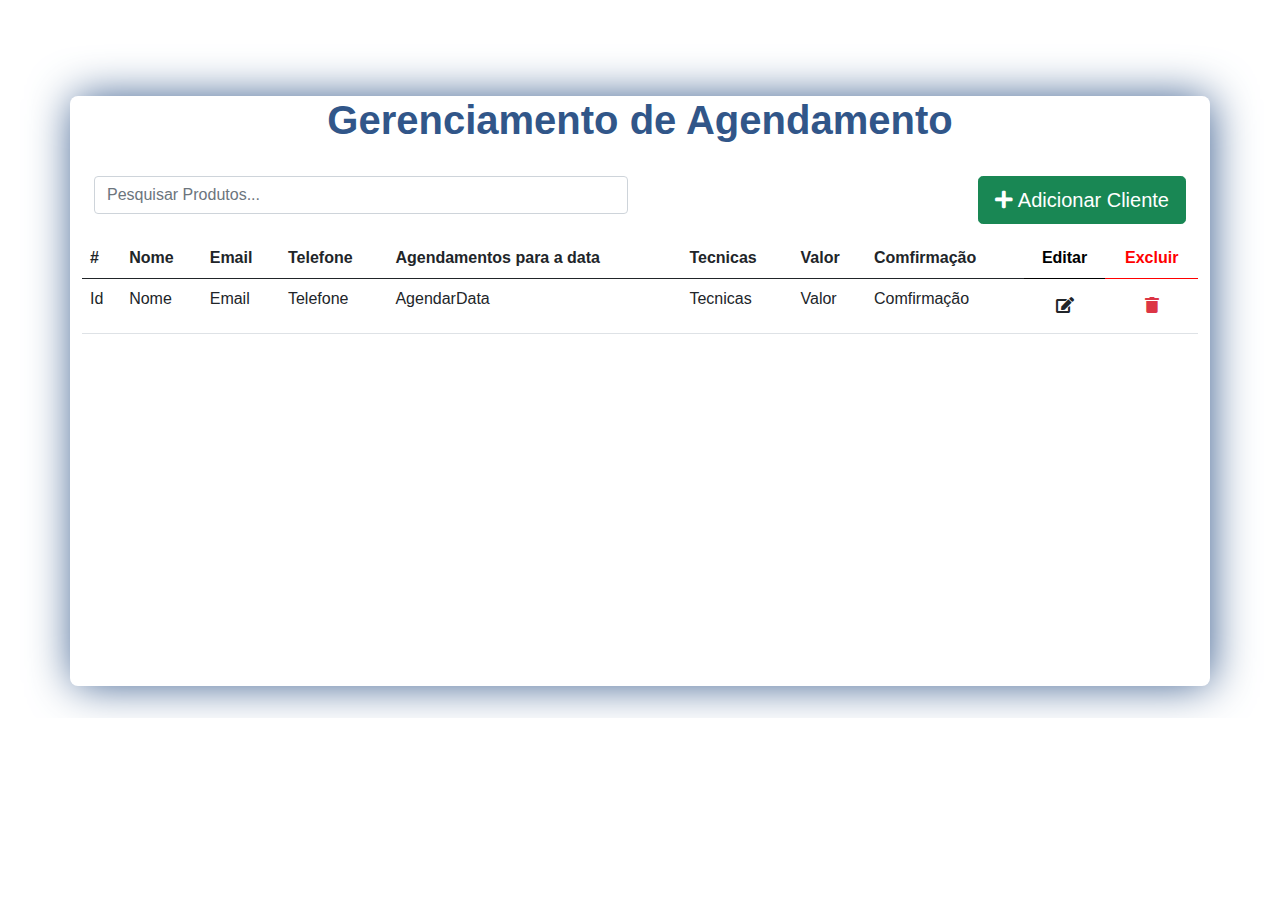
==== HTML/AgendamentoIndex.html @ 2aa97db9 "update" ====
<!DOCTYPE html>
<html lang="en">
<head>
    <meta charset="UTF-8">
    <meta name="viewport" content="width=device-width, initial-scale=1.0">
    <title>Document</title>
    <link rel="stylesheet" href="https://cdnjs.cloudflare.com/ajax/libs/font-awesome/5.15.2/css/all.min.css">

    <link href="assets/lib/bootstrap/dist/css/bootstrap.min.css" rel="stylesheet" />
    <link href="assets/lib/bootstrap-icons/bootstrap-icons.css" rel="stylesheet">
    <link href="assets/lib/swiper/swiper-bundle.min.css" rel="stylesheet">
    <link href="assets/lib/boxicons/css/boxicons.min.css" rel="stylesheet">
    <link rel="stylesheet" href="assets/css/index.css">
 

    <link rel="stylesheet" href="https://cdnjs.cloudflare.com/ajax/libs/font-awesome/5.15.2/css/all.min.css">

</head>
<body>   
   

<section class="maneger-page-section">
    <div  class="container page-maneger"> 

        <div class="add-user-button">
            <h1 class="section-title cliente-title-maneger">Gerenciamento de Agendamento</h1>
            <br />
        </div>

        <div class="container">
            <div class="row">
                <div class="col-md-6">
                    <div class="input-group mb-4">
                        <input id="filtro" type="text" class="form-control" placeholder="Pesquisar Produtos..." aria-label="Filtrar" aria-describedby="basic-addon2">
                    </div>
                </div>
                <div class="col-md-6 text-md-end">
                    <!-- Alteração para "text-md-end" para alinhar à direita apenas em telas médias e maiores -->
                    <button class="btn btn-success btn-lg" onclick="" data-bs-toggle="modal" data-bs-target="#InserirUsuario">
                        <i class="fa fa-plus"></i> Adicionar Cliente
                    </button>
                </div>
            </div>
        </div>

        <div class="table-container table-responsive">
            <table id="TbClientes" class="table">
                <colgroup>
                    <col class="tc-nome">
                </colgroup>
                <thead>
                    <tr>
                        <th>#</th>
                        <th>Nome</th>
                        <th>Email</th>
                        <th>Telefone</th>
                        <th>Agendamentos para a data </th>
                        <th>Tecnicas</th>
                        <th>Valor</th>
                        <th>Comfirmação</th>
                        <th style="color: #000; text-align: center;">Editar</th>
                        <th style="color: red; text-align: center;">Excluir</th>
                        
                    </tr>
                </thead>
                <tbody>
                    
                            <td>Id</td>
                            <td>Nome</td>
                            <td>Email</td>
                            <td>Telefone</td>
                            <td>AgendarData</td>
                            <td>Tecnicas</td>
                            <td>Valor</td>
                            <td>Comfirmação</td>
                          
                            <td class="text-center">
                                <button class="btn btn-default" onclick="definirEdt('@item.Id', '@item.Nome', '@item.Email','@item.Senha', '@item.TipoUsuario','@item.Telefone')" data-bs-toggle="modal" data-bs-target="#EditarUsuario">
                                    <i class="fa fa-edit"></i>
                                </button>
                            </td>
                            <td class="text-center">
                                <button class="btn btn-default" onclick="definirExc('@item.Id', '@item.Nome', '@item.Email', '@item.Telefone')" data-bs-toggle="modal" data-bs-target="#ExcluirUsuario">
                                    <i class="fa fa-trash text-danger"></i>
                                </button>
                            </td>
                        </tr>
                    
                </tbody>
            </table>
        </div>

    </div>

    <div class="modal fade" id="EditarUsuario" tabindex="-1" aria-labelledby="exampleModalLabel" aria-hidden="true">
        <div class="modal-dialog">
            <div class="modal-content">
                <div class="modal-header" style="background-color: #86b2d2; color: white; border-color: #eea236;">
                    <h1 class="modal-title" id="exampleModalLabel">Adicionar Cliente</h1>
                    <button type="button" class="btn-close" data-bs-dismiss="modal" aria-label="Close"></button>
                </div>  
                <div class="modal-body">
                    <form>
                        <p style="color:#00007e">Campos com * Azul são obrigatórios</p>
                        <div class="mb-3 row">
                            <div class="col-md-6">
                                <input id="EditNome" type="text" class="form-control" placeholder="Digite o nome do cliente">
                            </div>
                            <div class="col-md-6">
                                <label style="color:#00007e">*</label>
                            </div>
                        </div>

                        <div class="mb-3 row">
                            <div class="col-md-6">
                                <input id="EditEmail" type="text" class="form-control" placeholder="Digite o email">
                            </div>
                            <div class="col-md-6">
                                <label style="color:#00007e">*</label>
                            </div>
                        </div>

                        <div class="mb-3 row">
                            <div class="col-md-7">
                                <input id="EditTelefone" type="email" class="form-control" placeholder="Digite o telefone">
                            </div>
                            <div class="col-md-5">
                                <label style="color:#00007e">*</label>
                            </div>
                        </div>
                        
                        <div class="mb-3 row">
                            <div class="col-md-6">
                                <input id="EditData" type="text" class="form-control" placeholder="Digite a data">
                            </div>
                            <div class="col-md-6">
                                <label style="color:#00007e">*</label>
                            </div>
                        </div>
                        <div class="mb-3 row">
                            <div class="col-md-6">
                                <input id="EditTecn" type="text" class="form-control" placeholder="Digite a Tecnica">
                            </div>
                            <div class="col-md-6">
                                <label style="color:#00007e">*</label>
                            </div>
                        </div> 
                        <div class="mb-3 row">
                            <div class="col-md-6">
                                <input id="EditVlue" type="text" class="form-control" placeholder="Digite o Valor">
                            </div>
                            <div class="col-md-6">
                                <label style="color:#00007e">*</label>
                            </div>
                        </div>
                        <div class="mb-3 row">
                            <div class="col-md-6">
                                <input id="EditConfirmção" type="text" class="form-control" placeholder="Digite a Comfirmação">
                            </div>
                            <div class="col-md-6">
                                <label style="color:#00007e">*</label>
                            </div>
                        </div> 
                        <input type="hidden" id="IdEdt" value="" />

                    </form>
                </div>
                <div class="modal-footer">
                    <button type="button" class="btn btn-secondary" data-bs-dismiss="modal">Fechar</button>
                    <button type="button" class="btn btn-primary" onclick=" AlterarUsuario()">Salvar</button>
                </div>
            </div>
        </div>
    </div>

    <div class="modal fade" id="ExcluirUsuario" tabindex="-1" aria-labelledby="exampleModalLabel" aria-hidden="true">
        <div class="modal-dialog">
            <div class="modal-content">
                <div class="modal-header" style="background-color: #86b2d2; color: white; border-color: #eea236;">
                    <h1 class="modal-title" id="exampleModalLabel">Adicionar Cliente</h1>
                    <button type="button" class="btn-close" data-bs-dismiss="modal" aria-label="Close"></button>
                </div>  
                <div class="modal-body">
                    <form>
                         <div class="mb-3">
                            <label for="nome">Nome</label>
                            <input type="text" id="ExcNome" class="form-control" placeholder="Digite seu nome..." readonly>

                        </div>
                        <div class="mb-3">
                            <label for="email">Email</label>
                            <input type="email" id="ExcEmail" class="form-control" placeholder="Digite seu email..." readonly>

                        </div>
                        <div class="mb-3">
                            <label for="telefone">Telefone</label>
                            <input type="text" id="ExcTel" class="form-control" placeholder="Digite seu telefone..." readonly>

                        </div>
                        <input type="hidden" id="IdExc" class="form-control" placeholder="Digite seu nome..." readonly>

                    </form>
                    <div class="modal-footer">
                        <button type="button" class="btn btn-secondary" data-bs-dismiss="modal">Fechar</button>
                        <button type="button" onclick="ExcluirUsuario()" class="btn btn-primary">Excluir</button>
                    </div>

                </div>

            </div>
        </div>
    </div>

    <div class="modal fade" id="InserirUsuario" tabindex="-1" aria-labelledby="exampleModalLabel" aria-hidden="true">
        <div class="modal-dialog">
            <div class="modal-content">
                
                <div class="modal-header" style="background-color: #86b2d2; color: white; border-color: #eea236;">
                    <h1 class="modal-title" id="exampleModalLabel">Adicionar Cliente</h1>
                    <button type="button" class="btn-close" data-bs-dismiss="modal" aria-label="Close"></button>
                </div>  

                <div class="modal-body">
                    <form>
                        <p style="color:#00007e">Campos com * A são obrigatórios</p>
                        <div class="mb-3 row">
                            <div class="col-md-6">
                                <input id="Nome" type="text" class="form-control" placeholder="Digite o nome do cliente">
                            </div>
                            <div class="col-md-6">
                                <label style="color:#00007e">*</label>
                            </div>
                        </div>

                        <div class="mb-3 row">
                            <div class="col-md-6">
                                <input id="Senha" type="text" class="form-control" placeholder="Digite o a senha">
                            </div>
                            <div class="col-md-6">
                                <label style="color:#00007e">*</label>
                            </div>
                        </div>

                        <div class="mb-3 row">
                            <div class="col-md-7">
                                <input id="Email" type="email" class="form-control" placeholder="Digite o email">
                            </div>
                            <div class="col-md-5">
                                <label style="color:#00007e">*</label>
                            </div>
                        </div>

                        <div class="mb-3 row">
                            <div class="col-md-6">
                                <input id="Telefone" type="text" class="form-control" placeholder="Digite o telefone">
                            </div>
                            <div class="col-md-6">
                                <label style="color:#00007e">*</label>
                            </div>
                        </div>

                        <input type="hidden" id="IdEdt" value="" />

                    </form>
                </div>
                <div class="modal-footer">
                    <button type="button" class="btn btn-secondary" data-bs-dismiss="modal">Fechar</button>
                    <button type="button" class="btn btn-primary" onclick="InserirUsuario()">Adicionar</button><!--onclick para chamar a funcao de alteração-->
                </div>
            </div>
        </div>
    </div>
    
    
    <script src="https://code.jquery.com/jquery-3.6.4.min.js"></script>

    <script src="assets/lib/swiper/swiper-bundle.min.js"></script>    
    
    <script src="assets/lib/jquery/dist/jquery.min.js"></script>

    <script src="assets/lib/bootstrap/dist/js/bootstrap.bundle.min.js"></script>
    <script>

        function definirEdt(id, Nome, Email, Senha, TipoUsuario, Telefone) {
            
            $('#IdEdt').val(id);
            $('#EditNome').val(Nome);
            $('#EditSenha').val(Senha);
            $('#EditEmail').val(Email);
            $('#EditTel').val(Telefone);

           
            var senhaValue = "";
            if (Senha) {
                $('#EditSenha').val(Senha);
                senhaValue = Senha;
            }

           
            if ($('#DropTipoUsuarioEdit').length > 0) {               
                $('#DropTipoUsuarioEdit option').filter(function () {
                    return $(this).val() === TipoUsuario; 
                }).prop('selected', true); 
                $('#DropTipoUsuarioEdit').trigger('chosen:updated');
            } else {
                console.error("DropDownList não encontrado.");
            }           
        }

        function definirExc(id, Nome, Email, Telefone) {
            $('#IdExc').val(id);
            $('#ExcNome').val(Nome);
            $('#ExcEmail').val(Email);
            $('#ExcTel').val(Telefone)
        }

        function InserirUsuario() {

            var nome = $('#Nome').val();
            var email = $('#Email').val();
            var senha = $('#Senha').val();
            var telefone = $('#Telefone').val();
            var tipoUsuario = $('#DropTipoUsuario option:selected').val();
            
            if (nome.trim() === "") {
                alert("Por favor, preencha o campo Nome.");
                return;
            }
            if (senha.trim() === "") {
                alert("Por favor, preencha o campo Senha.");
                return;
            }
            if (email.trim() === "") {
                alert("Por favor, insira um email válido.");
                return;
            }

            if (tipoUsuario === "Escolha o Tipo de Usuário") {
                alert("Por favor, selecione o tipo de usuário.");
                return;
            }

            if (telefone.trim() === "") {
                alert("Por favor, insira um número de telefone válido.");
                return;
            }            

            

            var dados = {
                Nome: nome,
                Email: email,
                Senha: senha,
                Telefone: telefone,
                TipoUsuario: tipoUsuario
            };

            // Faça a chamada AJAX
            $.ajax({
                url: '/Usuario/InserirUsuario',
                type: "POST",
                dataType: "json",
                data: dados,
                success: function (resultado) {
                    if (resultado.success) {
                        alert(resultado.message);  // Exibe a mensagem de sucesso
                        // Fecha o modal
                        $('#InserirUsuario').modal('hide');
                        // Recarrega a págInserirUsuarioina
                        location.reload();
                    } else {
                        alert(resultado.message);  // Exibe a mensagem de falha
                    }
                },
                error: function () {
                    alert('Erro na requisição AJAX.');
                }
            });
        }

        function AlterarUsuario() {
            var id = $("#IdEdt").val();
            var nome = $("#EditNome").val();
            var senha = $("#EditSenha").val();
            var email = $("#EditEmail").val();
            var tel = $('#EditTel').val();
            var tipoCli = $('#DropTipoUsuarioEdit').val(); // Obtém o valor do tipo de cliente, não apenas o texto

            // Validação do campo 'Nome'
            if (!nome) {
                alert("Por favor, preencha o campo Nome.");
                return;
            }

            // Validação do campo 'Senha'
            if (!senha) {
                alert("Por favor, preencha o campo Senha.");
                return;
            }

            // Validação do campo 'Email'
            if (!email) {
                alert("Por favor, preencha o campo Email.");
                return;
            }

            // Validação do campo 'Telefone'
            if (!tel) {
                alert("Por favor, preencha o campo Telefone.");
                return;
            }

            // Validação do campo 'Tipo de Cliente'
            if (!tipoCli) {
                alert("Por favor, selecione o Tipo de Cliente.");
                return;
            }

            // Crie um objeto com os dados
            var dados = {
                Id: id,
                Nome: nome,
                Senha: senha,
                Email: email,
                Telefone: tel,
                TipoUsuario: tipoCli
            };

            // Faça a chamada AJAX para o servidor
            $.ajax({
                type: "POST",
                url: "/Usuario/AlterarUsuario",
                contentType: "application/json; charset=utf-8",
                data: JSON.stringify(dados),
                success: function (response) {
                    // Manipule a resposta do servidor
                    if (response.success) {
                        alert("Cliente alterado com sucesso!");
                        // Feche o modal de edição se necessário
                        $('#FormEditar').modal('hide');
                        // Recarregue a página se necessário
                        location.reload();
                    } else {
                        alert("Falha ao alterar cliente.");
                    }
                },
                error: function (error) {
                    // Manipule erros de requisição AJAX
                    console.error("Erro na chamada AJAX:", error);
                }
            });
        }

        function ExcluirUsuario() 
        {
            // Obtenha o ID do usuário a ser excluído
            var userId = $('#IdExc').val();

            // Faça uma requisição AJAX
            $.ajax({
                type: "POST",
                url: "/Usuario/ExcluirUsuario", // Substitua "Usuario" pelo nome do seu controller
                data: { id: userId },
                dataType: "json",
                success: function (response) {
                    // A resposta do servidor está em response.success
                    if (response.success) {
                        // Feche o modal de exclusão
                        $('#ExcluirUsuario').modal('hide');
                        alert("Cliente excluido com sucesso!");

                        // Recarregue a página
                        location.reload();
                    } else {
                        alert("Falha ao excluir usuário.");
                    }
                },
                error: function () {
                    alert("Erro na requisição AJAX.");
                }
            });
        }
        
       

    </script>

</section>

</body>
</html>
---- HTML/assets/css/index.css ----
@import url('https://fonts.googleapis.com/css2?family=Nunito:ital,wght@0,200..1000;1,200..1000&family=Open+Sans:ital,wght@0,300..800;1,300..800&display=swap');


:root {
    --darkiest-color: #000;  
    --white-color:#ffffff; 
    --darkless-color: #315689;
    --lightes-color: #d1eaee
   
}

* {
    margin: 0;
    padding: 0;
 
    font-family: 'Roboto', sans-serif;
}

html {
    min-height: 100vh;
}
main{
    min-height: calc(100vh - 100px);
}

h1,
h2,
h3,
h4,
h5,
h6,
.bem-vindo{
    color: var(--darkless-color) !important;
    font-family: 'Dancing Script','Trebuchet MS', 'Lucida Sans Unicode', 'Lucida Grande', 'Lucida Sans', Arial, sans-serif;
    font-weight: 700;
}

a {
    text-decoration: none !important;
    color: var(--darkiest-color) !important;
}

p {
    color: var(--white-color);
}

input {
    width: 100%;
    padding: 10px;
    border: 1px solid var(--white-color);
    border-radius: 50px;
}

input:focus, select:focus{
    outline: 4px solid var(--darkless-color) !important;
}
select option:hover{
    background-color: var(--darkiest-color);
}



/*--------------------------------------------------------------
# Sections General
--------------------------------------------------------------*/
section {
    padding: 3.5em 0 2em 0;
    overflow: hidden;
}

.section-title {
    text-align: center;
    /* padding-bottom: 30px; */
}

.section-title h2 {
    font-size: 22px;
    font-weight: bold;
    /* margin-bottom: 20px; */
    padding-bottom: 0px;
    position: relative;
    color: var(--white-color);
}


footer {
    max-height: 85px;
    padding-top: .8em;
}


.page-maneger{
    background-color: var(--white-color);
    margin-top: 2.5em;
    border-radius: 8px;
    box-shadow: 2px 0 45px -2px var(--darkless-color);
    height: 590px;
    overflow: hidden;
}
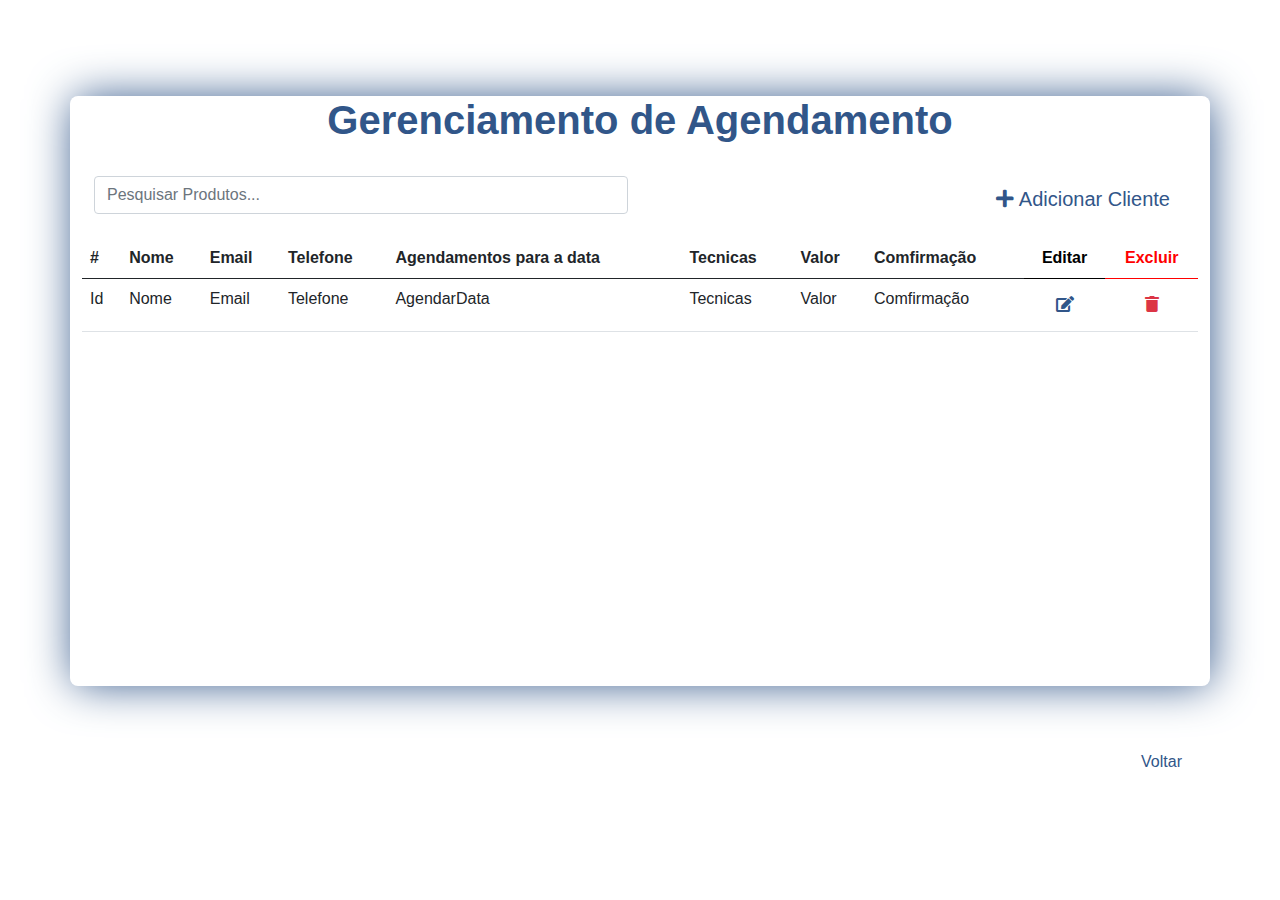
==== commit 73877f5d: "Update" ====
--- a/HTML/AgendamentoIndex.html
+++ b/HTML/AgendamentoIndex.html
@@ -91,6 +91,17 @@
         </div>
 
     </div>
+<!--Butao Voltar-->
+
+<section class="container text-center">
+    <div class="d-grid gap-2 d-md-flex justify-content-md-end">
+        <div>
+            <button type="button" id="send-button2" class="nav-link active btn btn-danger btn-block" style="flex: 1; margin-left: 5px;" onclick="window.location.href = 'index.html';">
+                Voltar
+            </button>
+        </div>
+    </div>
+</section>
 
     <div class="modal fade" id="EditarUsuario" tabindex="-1" aria-labelledby="exampleModalLabel" aria-hidden="true">
         <div class="modal-dialog">
@@ -182,31 +193,74 @@
                 </div>  
                 <div class="modal-body">
                     <form>
-                         <div class="mb-3">
-                            <label for="nome">Nome</label>
-                            <input type="text" id="ExcNome" class="form-control" placeholder="Digite seu nome..." readonly>
-
-                        </div>
-                        <div class="mb-3">
-                            <label for="email">Email</label>
-                            <input type="email" id="ExcEmail" class="form-control" placeholder="Digite seu email..." readonly>
-
-                        </div>
-                        <div class="mb-3">
-                            <label for="telefone">Telefone</label>
-                            <input type="text" id="ExcTel" class="form-control" placeholder="Digite seu telefone..." readonly>
-
-                        </div>
-                        <input type="hidden" id="IdExc" class="form-control" placeholder="Digite seu nome..." readonly>
+                        <p style="color:#00007e">Campos com * Azul são obrigatórios</p>
+                        <div class="mb-3 row">
+                            <div class="col-md-6">
+                                <input id="EditNome" type="text" class="form-control" placeholder="Digite o nome do cliente">
+                            </div>
+                            <div class="col-md-6">
+                                <label style="color:#00007e">*</label>
+                            </div>
+                        </div>
+
+                        <div class="mb-3 row">
+                            <div class="col-md-6">
+                                <input id="EditEmail" type="text" class="form-control" placeholder="Digite o email">
+                            </div>
+                            <div class="col-md-6">
+                                <label style="color:#00007e">*</label>
+                            </div>
+                        </div>
+
+                        <div class="mb-3 row">
+                            <div class="col-md-7">
+                                <input id="EditTelefone" type="email" class="form-control" placeholder="Digite o telefone">
+                            </div>
+                            <div class="col-md-5">
+                                <label style="color:#00007e">*</label>
+                            </div>
+                        </div>
+                        
+                        <div class="mb-3 row">
+                            <div class="col-md-6">
+                                <input id="EditData" type="text" class="form-control" placeholder="Digite a data">
+                            </div>
+                            <div class="col-md-6">
+                                <label style="color:#00007e">*</label>
+                            </div>
+                        </div>
+                        <div class="mb-3 row">
+                            <div class="col-md-6">
+                                <input id="EditTecn" type="text" class="form-control" placeholder="Digite a Tecnica">
+                            </div>
+                            <div class="col-md-6">
+                                <label style="color:#00007e">*</label>
+                            </div>
+                        </div> 
+                        <div class="mb-3 row">
+                            <div class="col-md-6">
+                                <input id="EditVlue" type="text" class="form-control" placeholder="Digite o Valor">
+                            </div>
+                            <div class="col-md-6">
+                                <label style="color:#00007e">*</label>
+                            </div>
+                        </div>
+                        <div class="mb-3 row">
+                            <div class="col-md-6">
+                                <input id="EditConfirmção" type="text" class="form-control" placeholder="Digite a Comfirmação">
+                            </div>
+                            <div class="col-md-6">
+                                <label style="color:#00007e">*</label>
+                            </div>
+                        </div> 
+                        <input type="hidden" id="IdEdt" value="" />
 
                     </form>
-                    <div class="modal-footer">
-                        <button type="button" class="btn btn-secondary" data-bs-dismiss="modal">Fechar</button>
-                        <button type="button" onclick="ExcluirUsuario()" class="btn btn-primary">Excluir</button>
-                    </div>
-
-                </div>
-
+                </div>
+                <div class="modal-footer">
+                    <button type="button" class="btn btn-secondary" data-bs-dismiss="modal">Fechar</button>
+                    <button type="button" class="btn btn-primary" onclick=" AlterarUsuario()">Salvar</button>
+                </div>
             </div>
         </div>
     </div>
--- a/HTML/assets/css/index.css
+++ b/HTML/assets/css/index.css
@@ -97,3 +97,18 @@
     height: 590px;
     overflow: hidden;
 }
+/*--------------------------------------------------------------
+# Butao voltar
+--------------------------------------------------------------*/
+button{
+    background-color: var(--red) !important;
+    border: none !important;
+    color: var(--darkless-color) !important;
+    transition: .5s;
+}
+
+button:hover{
+    background-color: var(--darkless-color) !important;
+    color: var(--white-color) !important;
+    border: 1px solid var(--darkiest-color) !important;
+}